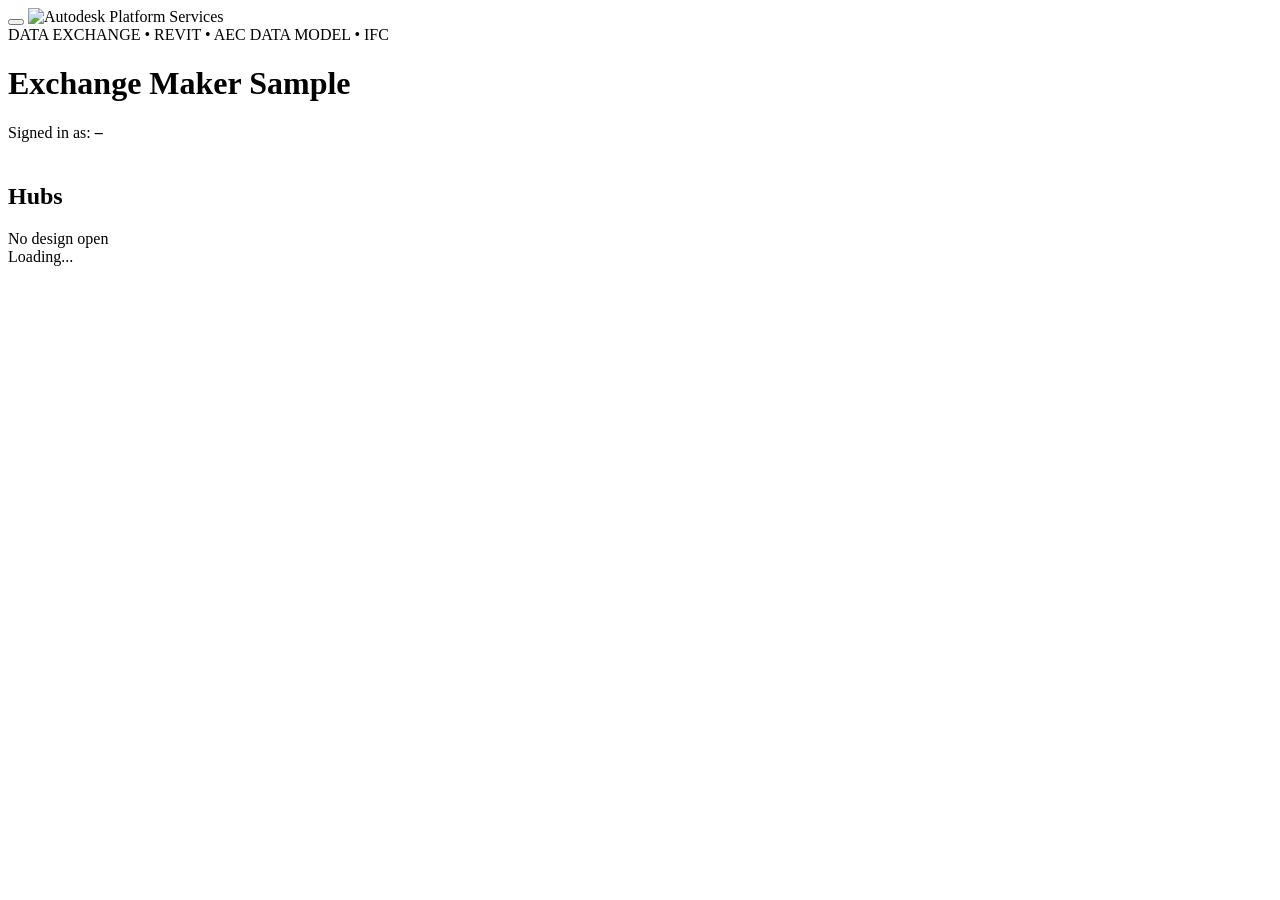
==== wwwroot/index.html @ 46d96c69 "refactor for deploy" ====
<!doctype html>
<html lang="en">

<head>
    <meta charset="utf-8">
    <meta name="viewport" content="width=device-width, initial-scale=1">
    <link rel="icon" type="image/x-icon" href="https://cdn.autodesk.io/favicon.ico">
    <link rel="stylesheet" href="https://developer.api.autodesk.com/modelderivative/v2/viewers/7.*/style.css">
    <link rel="stylesheet" href="https://unpkg.com/inspire-tree-dom@4.0.6/dist/inspire-tree-light.min.css">
    <link rel="stylesheet" href="/css/main.css">
    <title>Autodesk Platform Services: Exchange Maker</title>
</head>

<body>
    <header id="header" class="hud-panel cut">
        <button id="sidebar-toggle" aria-controls="sidebar"></button>
        <img class="logo" src="https://cdn.autodesk.io/logo/black/stacked.png" alt="Autodesk Platform Services">
        <div class="title">
            <div class="tag">DATA EXCHANGE &bull; REVIT &bull; AEC DATA MODEL &bull; IFC</div>
            <h1>Exchange Maker Sample</h1>
            <div class="sub">Signed in as: <b id="user">&ndash;</b></div>
        </div>
        <div class="actions">
            <button id="login" style="visibility: hidden;">Login</button>
        </div>
    </header>
    <section id="sidebar" class="hud-panel">
        <div class="sidebar-title">
            <h2>Hubs</h2>
            <button id="tree-refresh" title="Reload the tree, e.g., to see newly created exchanges" hidden>&#x21bb; Refresh</button>
        </div>
        <div id="tree"></div>
    </section>
    <div id="splitter" role="separator" aria-orientation="vertical" title="Drag to resize, double-click to hide or show the sidebar"></div>
    <section id="preview-frame" class="hud-panel">
        <div id="design-info" hidden></div>
        <div id="preview"></div>
        <div id="viewer-placeholder">
            <div class="placeholder-title">No design open</div>
            <div class="placeholder-text">Loading...</div>
        </div>
    </section>
    <script src="https://developer.api.autodesk.com/modelderivative/v2/viewers/7.*/viewer3D.js"></script>
    <script src="https://cdnjs.cloudflare.com/ajax/libs/lodash.js/4.17.21/lodash.min.js"></script>
    <script src="https://unpkg.com/inspire-tree@4.3.1/dist/inspire-tree.js"></script>
    <script src="https://unpkg.com/inspire-tree-dom@4.0.6/dist/inspire-tree-dom.min.js"></script>
    <script src="/js/main.js" type="module"></script>
</body>

</html>
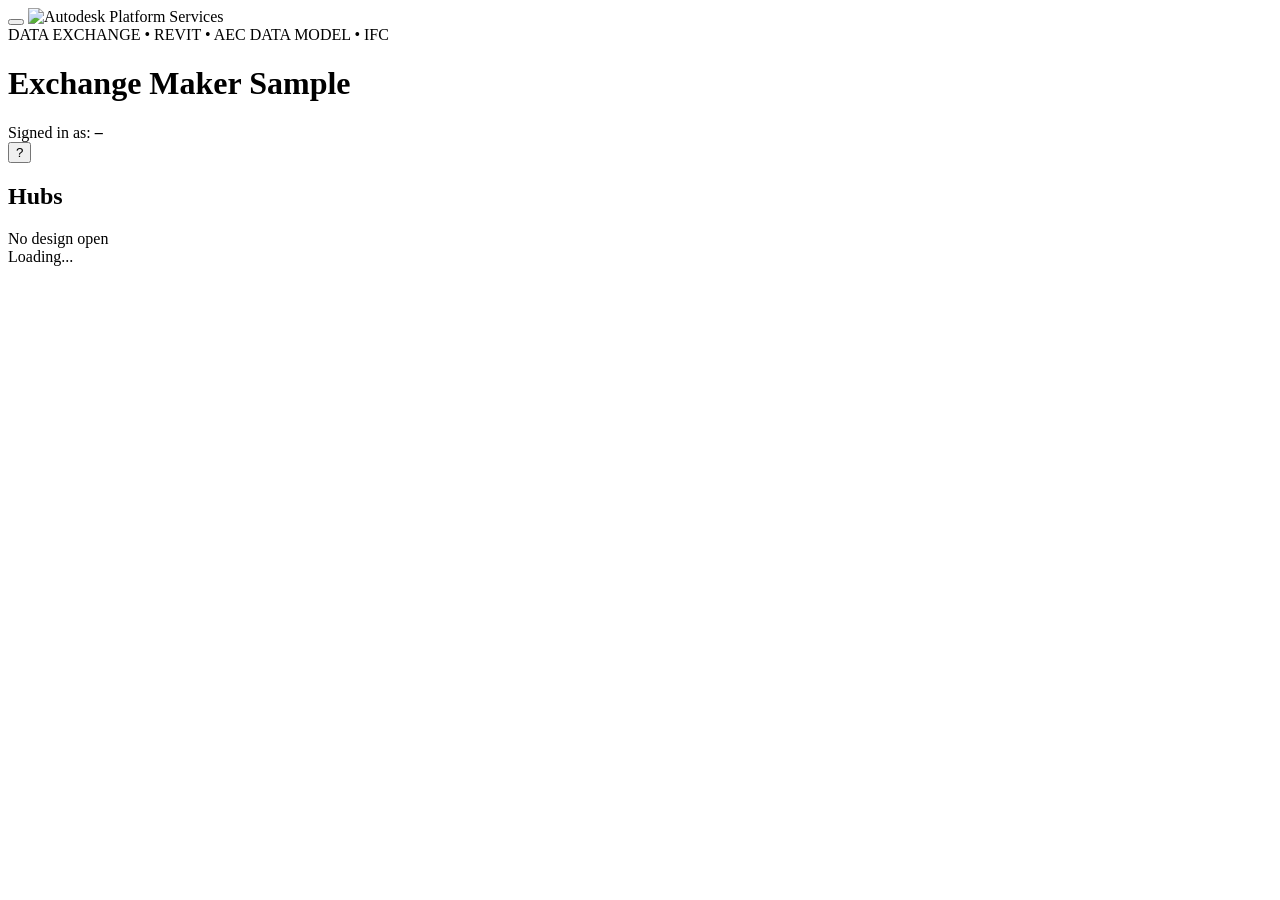
==== commit 489f9834: "added help info to provision the used ClientID" ====
--- a/wwwroot/index.html
+++ b/wwwroot/index.html
@@ -21,9 +21,26 @@
             <div class="sub">Signed in as: <b id="user">&ndash;</b></div>
         </div>
         <div class="actions">
+            <button id="help" title="Help" aria-haspopup="dialog" aria-controls="help-dialog">?</button>
             <button id="login" style="visibility: hidden;">Login</button>
         </div>
     </header>
+    <dialog id="help-dialog" class="hud-panel" aria-labelledby="help-title">
+        <button class="help-close" title="Close" aria-label="Close">&times;</button>
+        <h2 id="help-title">Helpers</h2>
+        <ul>
+            <li>
+                <a href="https://get-started.aps.autodesk.com/#provision-access-in-other-products" target="_blank" rel="noopener">Provision</a>
+                the client ID
+                <span class="help-client"><input id="help-client-id" type="text" readonly value="..." aria-label="Client ID"><button id="help-copy" title="Copy the client ID">Copy</button></span>
+                in your hub.
+            </li>
+            <li>Find the complete source code <a href="https://github.com/autodesk-platform-services/aps-dx-graphql-exchange-maker-net" target="_blank" rel="noopener">on GitHub</a>.</li>
+        </ul>
+        <form method="dialog">
+            <button class="help-ok">OK</button>
+        </form>
+    </dialog>
     <section id="sidebar" class="hud-panel">
         <div class="sidebar-title">
             <h2>Hubs</h2>
